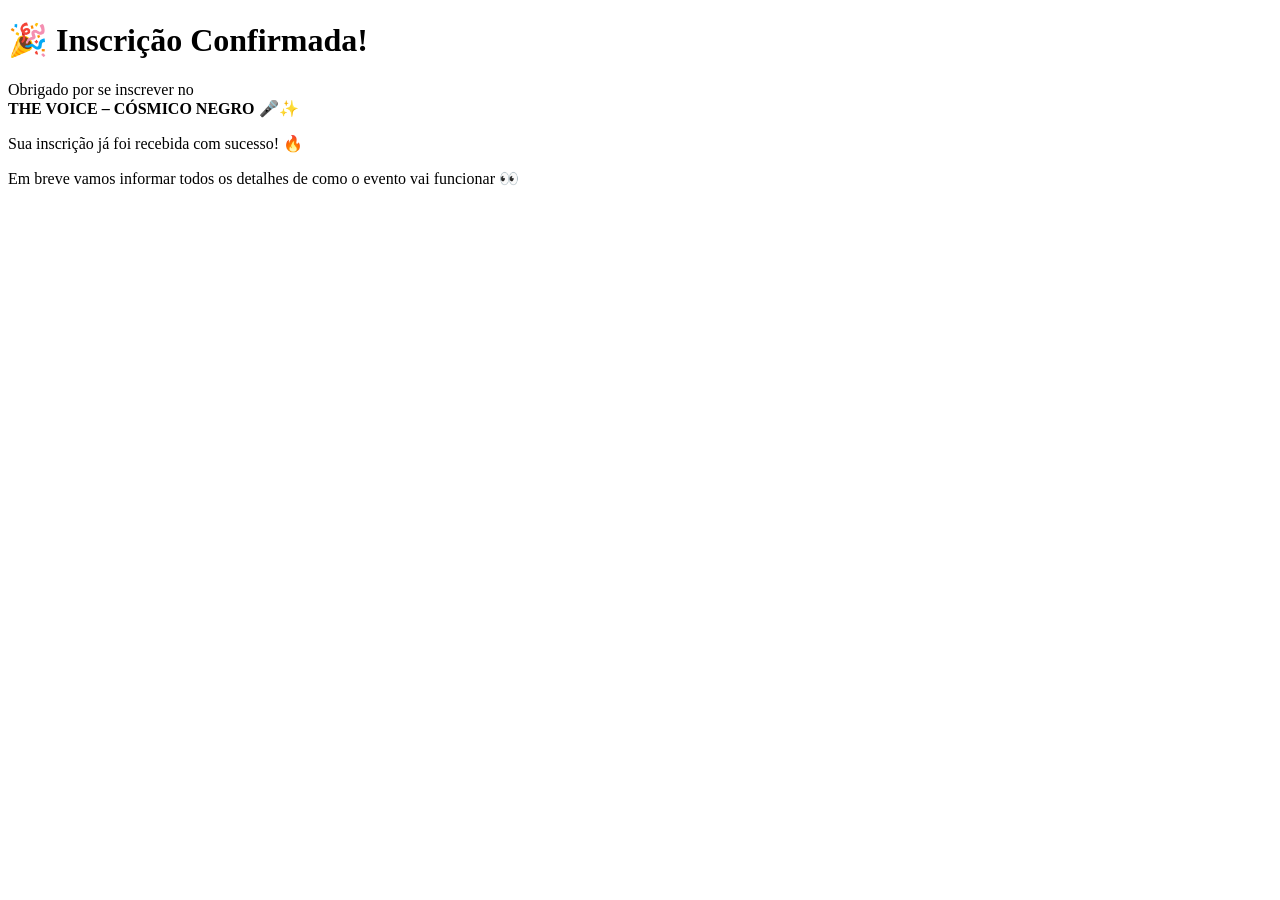
==== obrigado.html @ bb0a9d61 "Add files via upload" ====
<!DOCTYPE html>
<html lang="pt-BR">
<head>
<meta charset="UTF-8">
<title>Inscrição enviada</title>
<link rel="stylesheet" href="style2.css">
</head>
<body>

<div class="overlay">

    <div class="card final">

        <h1>🎉 Inscrição Confirmada!</h1>

        <p>
            Obrigado por se inscrever no <br>
            <strong>THE VOICE – CÓSMICO NEGRO 🎤✨</strong>
        </p>

        <p>
            Sua inscrição já foi recebida com sucesso! 🔥
        </p>

        <p>
            Em breve vamos informar todos os detalhes de como o evento vai funcionar 👀
        </p>

    </div>

</div>

</body>
</html>
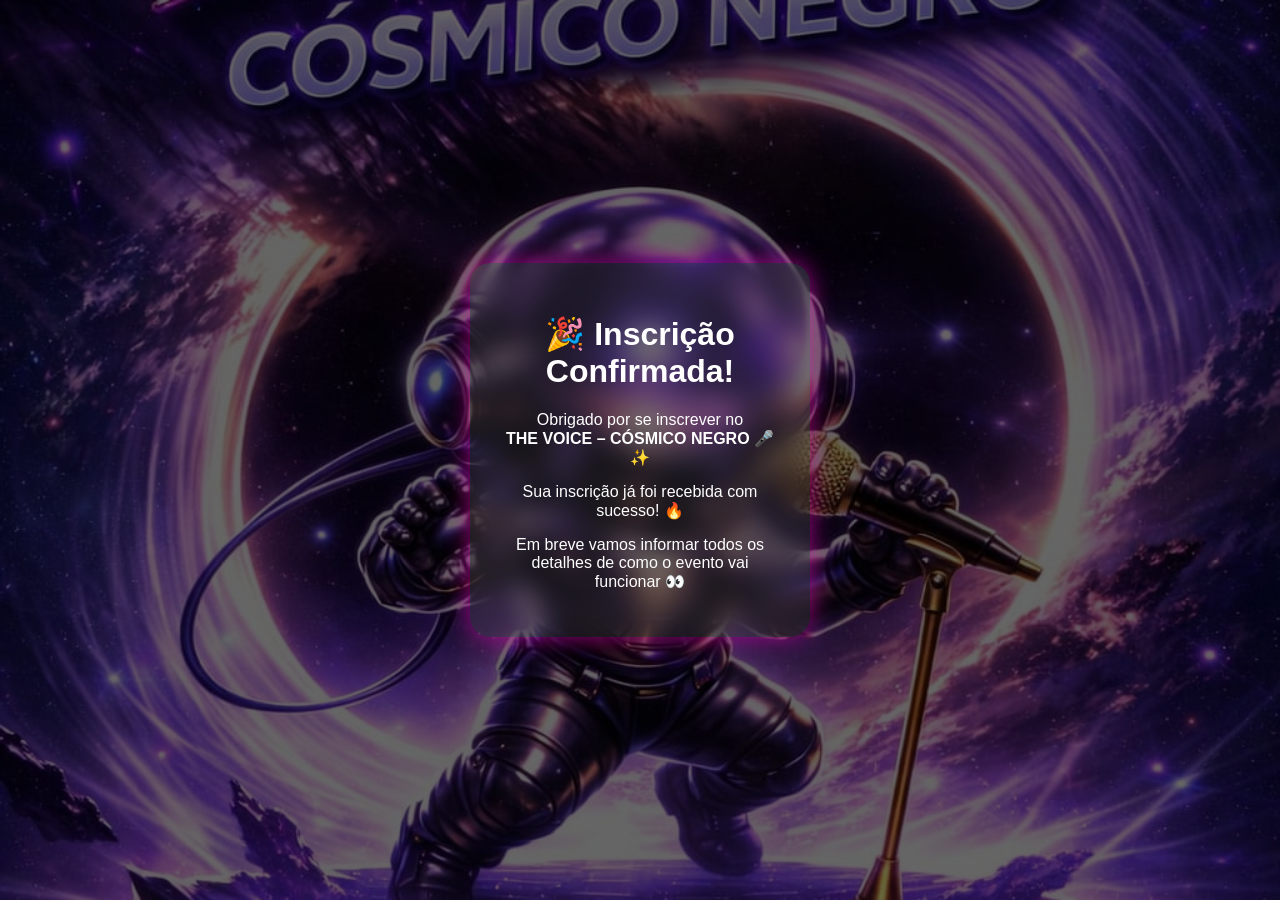
==== commit 4ad7815c: "Add files via upload" ====
--- a/obrigado.html
+++ b/obrigado.html
@@ -3,7 +3,7 @@
 <head>
 <meta charset="UTF-8">
 <title>Inscrição enviada</title>
-<link rel="stylesheet" href="style2.css">
+<link rel="stylesheet" href="Style2.css">
 </head>
 <body>
 
--- a/Style2.css
+++ b/Style2.css
@@ -0,0 +1,35 @@
+body{
+    margin:0;
+    font-family: Arial;
+    height:100vh;
+
+    /* 👇 TESTA ESSES 2 FORMATOS */
+    background-image: url("./fundo.jpg");
+    /* se não funcionar, troca por: url("fundo.jpg") */
+
+    background-size: cover;
+    background-position: center;
+    background-repeat: no-repeat;
+}
+
+/* ESCURECER FUNDO */
+.overlay{
+    width:100%;
+    height:100vh;
+    background: rgba(0,0,0,0.6);
+    display:flex;
+    justify-content:center;
+    align-items:center;
+}
+
+/* CARD */
+.card{
+    background: rgba(255,255,255,0.08);
+    backdrop-filter: blur(12px);
+    padding:30px;
+    border-radius:20px;
+    width:280px;
+    text-align:center;
+    box-shadow:0 0 25px rgba(255,0,200,0.6);
+    color:white;
+}
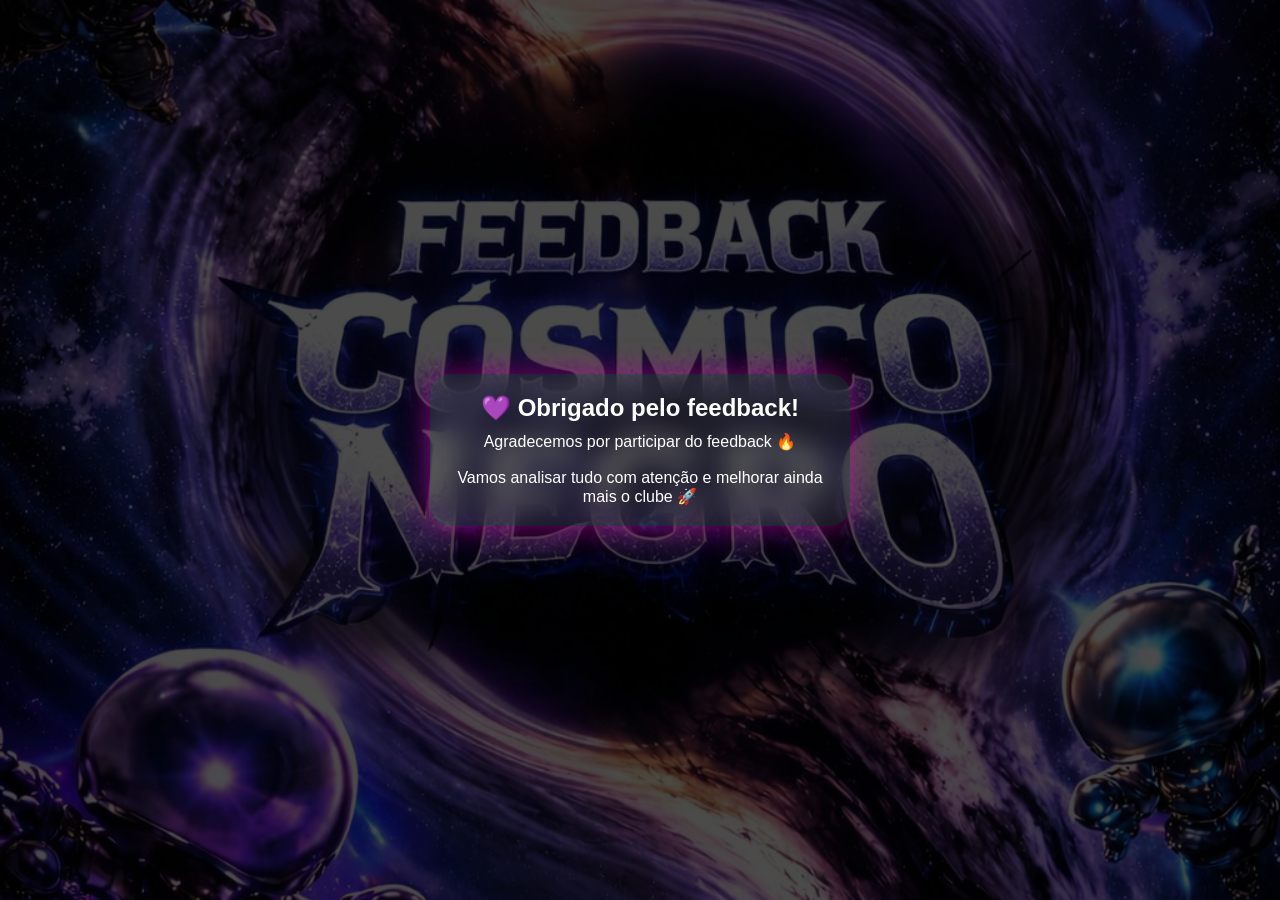
==== commit 99c3755a: "Add files via upload" ====
--- a/obrigado.html
+++ b/obrigado.html
@@ -2,32 +2,22 @@
 <html lang="pt-BR">
 <head>
 <meta charset="UTF-8">
-<title>Inscrição enviada</title>
-<link rel="stylesheet" href="Style2.css">
+<title>Obrigado</title>
+<link rel="stylesheet" href="style.css">
 </head>
 <body>
 
 <div class="overlay">
+<div class="card">
 
-    <div class="card final">
+<h2>💜 Obrigado pelo feedback!</h2>
 
-        <h1>🎉 Inscrição Confirmada!</h1>
+<p style="text-align:center;">
+Agradecemos por participar do feedback 🔥<br><br>
+Vamos analisar tudo com atenção e melhorar ainda mais o clube 🚀
+</p>
 
-        <p>
-            Obrigado por se inscrever no <br>
-            <strong>THE VOICE – CÓSMICO NEGRO 🎤✨</strong>
-        </p>
-
-        <p>
-            Sua inscrição já foi recebida com sucesso! 🔥
-        </p>
-
-        <p>
-            Em breve vamos informar todos os detalhes de como o evento vai funcionar 👀
-        </p>
-
-    </div>
-
+</div>
 </div>
 
 </body>
--- a/style.css
+++ b/style.css
@@ -0,0 +1,172 @@
+/* RESET */
+*{
+    margin:0;
+    padding:0;
+    box-sizing:border-box;
+}
+
+body{
+    font-family: Arial, sans-serif;
+    background-image: url("fundo.jpg");
+    background-size: cover;
+    background-position: center;
+    min-height:100vh;
+}
+
+/* FUNDO ESCURO */
+.overlay{
+    width:100%;
+    min-height:100vh;
+    background: rgba(0,0,0,0.7);
+    display:flex;
+    justify-content:center;
+    align-items:center;
+    padding:20px;
+}
+
+/* CAIXA PRINCIPAL */
+.card{
+    width:100%;
+    max-width:420px;
+    max-height:90vh; /* 🔥 evita cortar */
+    overflow-y:auto; /* 🔥 scroll interno */
+    
+    background: rgba(255,255,255,0.08);
+    backdrop-filter: blur(15px);
+
+    padding:20px;
+    border-radius:20px;
+
+    color:white;
+    box-shadow:0 0 30px rgba(255,0,200,0.5);
+}
+
+/* SCROLL BONITO */
+.card::-webkit-scrollbar{
+    width:6px;
+}
+
+.card::-webkit-scrollbar-thumb{
+    background:#ff00cc;
+    border-radius:10px;
+}
+
+/* TEXTOS */
+h2{
+    text-align:center;
+    margin-bottom:10px;
+}
+
+.top-text{
+    text-align:center;
+    font-size:14px;
+    margin-bottom:20px;
+}
+
+/* ESPAÇAMENTO ENTRE BLOCOS */
+h3{
+    margin-top:15px;
+    font-size:15px;
+}
+
+/* INPUTS */
+select, textarea{
+    width:100%;
+    margin-top:8px;
+    margin-bottom:12px;
+
+    padding:12px;
+    border-radius:12px;
+    border:none;
+
+    background: rgba(255,255,255,0.1);
+    color:white;
+    font-size:14px;
+}
+
+/* TEXTAREA MAIS BONITA */
+textarea{
+    min-height:90px;
+    resize:none;
+}
+
+/* BOTÃO */
+button{
+    width:100%;
+    padding:14px;
+    border:none;
+    border-radius:12px;
+
+    background: linear-gradient(45deg, #ff00cc, #6a00ff);
+    color:white;
+    font-size:16px;
+
+    cursor:pointer;
+    transition:0.3s;
+}
+
+button:hover{
+    transform:scale(1.03);
+    box-shadow:0 0 15px #ff00cc;
+}
+
+/* SPINNER */
+.spinner{
+    margin:10px auto;
+    width:25px;
+    height:25px;
+    border:3px solid rgba(255,255,255,0.2);
+    border-top:3px solid #ff00cc;
+    border-radius:50%;
+    animation: girar 1s linear infinite;
+    display:none;
+}
+
+@keyframes girar{
+    from{ transform: rotate(0deg);}
+    to{ transform: rotate(360deg);}
+}
+
+#status{
+    text-align:center;
+    font-size:14px;
+}
+
+/* BLOCO CONDICIONAL */
+.hidden{
+    display:none;
+}
+
+#motivoBox{
+    border-left:3px solid #ff00cc;
+    padding-left:10px;
+    margin-top:10px;
+    animation: aparecer 0.3s ease;
+}
+
+@keyframes aparecer{
+    from{
+        opacity:0;
+        transform: translateY(10px);
+    }
+    to{
+        opacity:1;
+        transform: translateY(0);
+    }
+}
+
+/* RESPONSIVO EXTRA */
+@media (max-width:480px){
+    .card{
+        padding:15px;
+        border-radius:15px;
+    }
+
+    h3{
+        font-size:14px;
+    }
+
+    textarea{
+        min-height:80px;
+    }
+}
